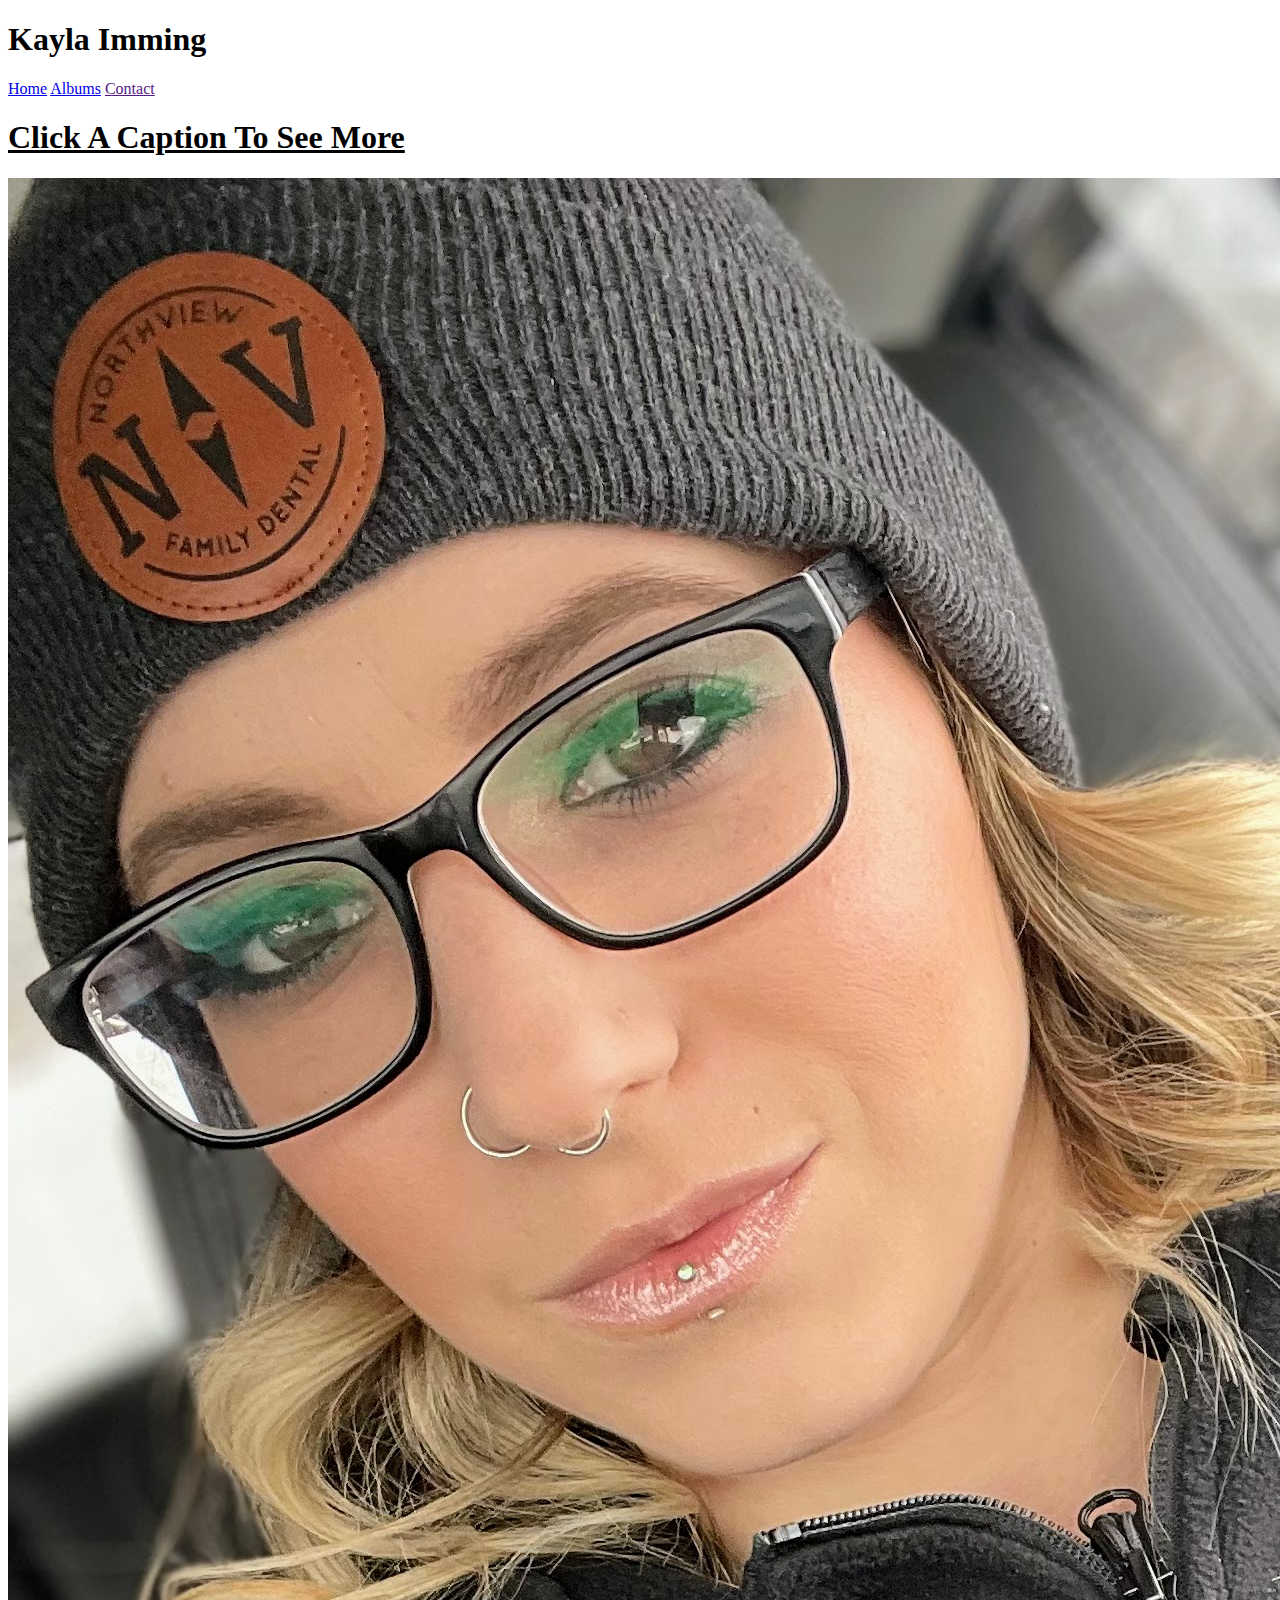
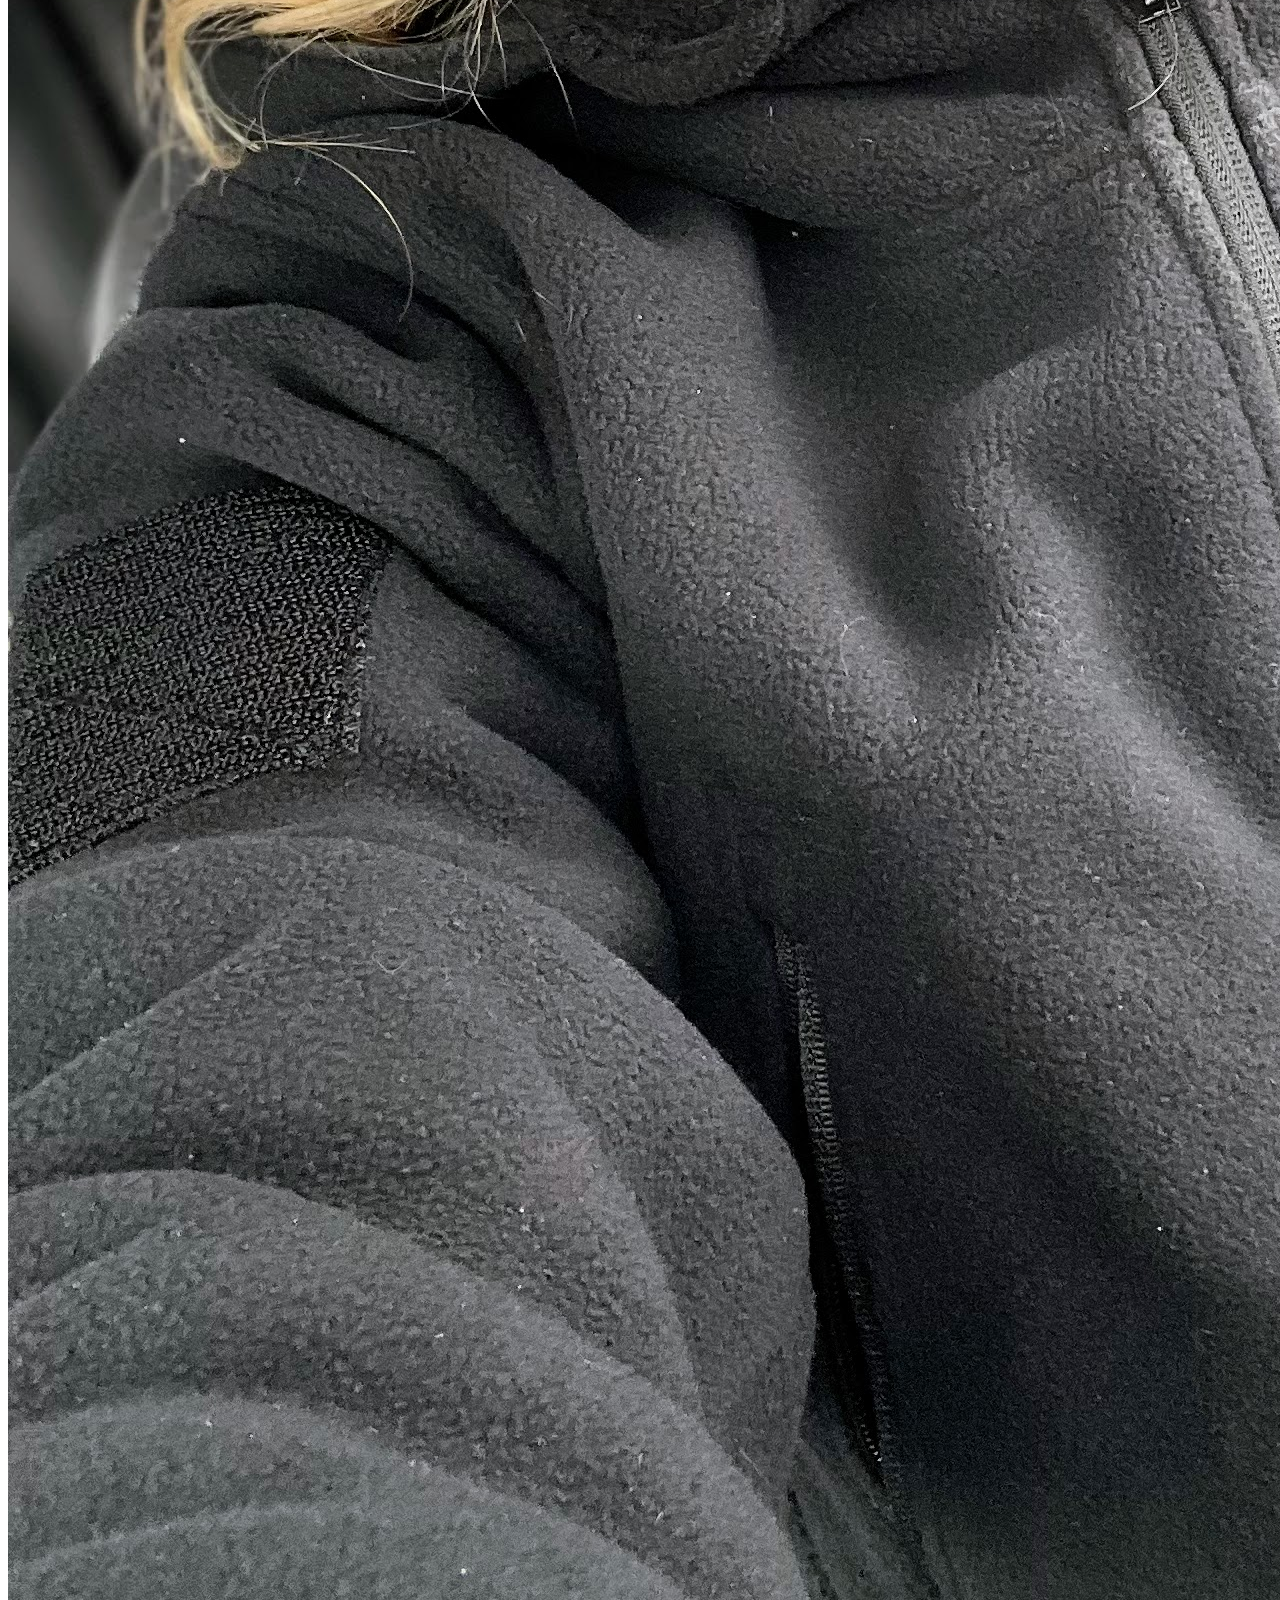
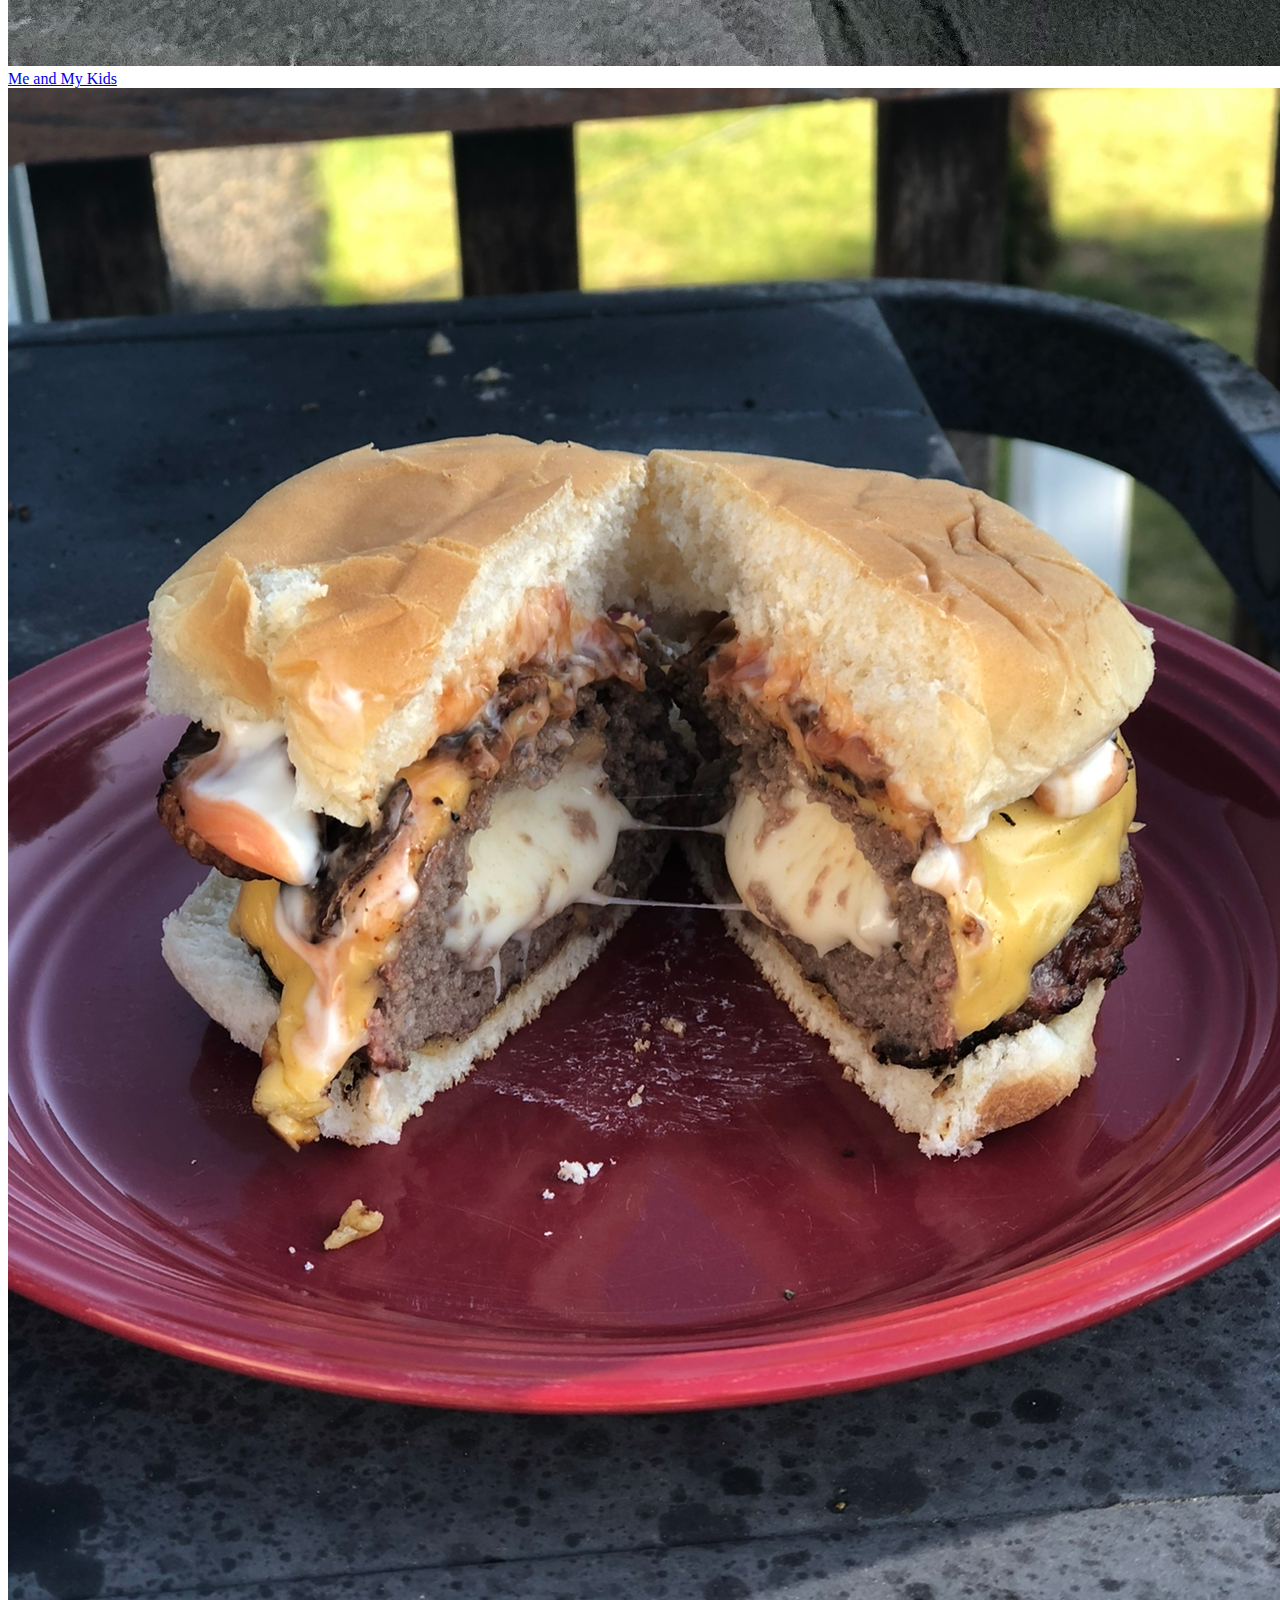
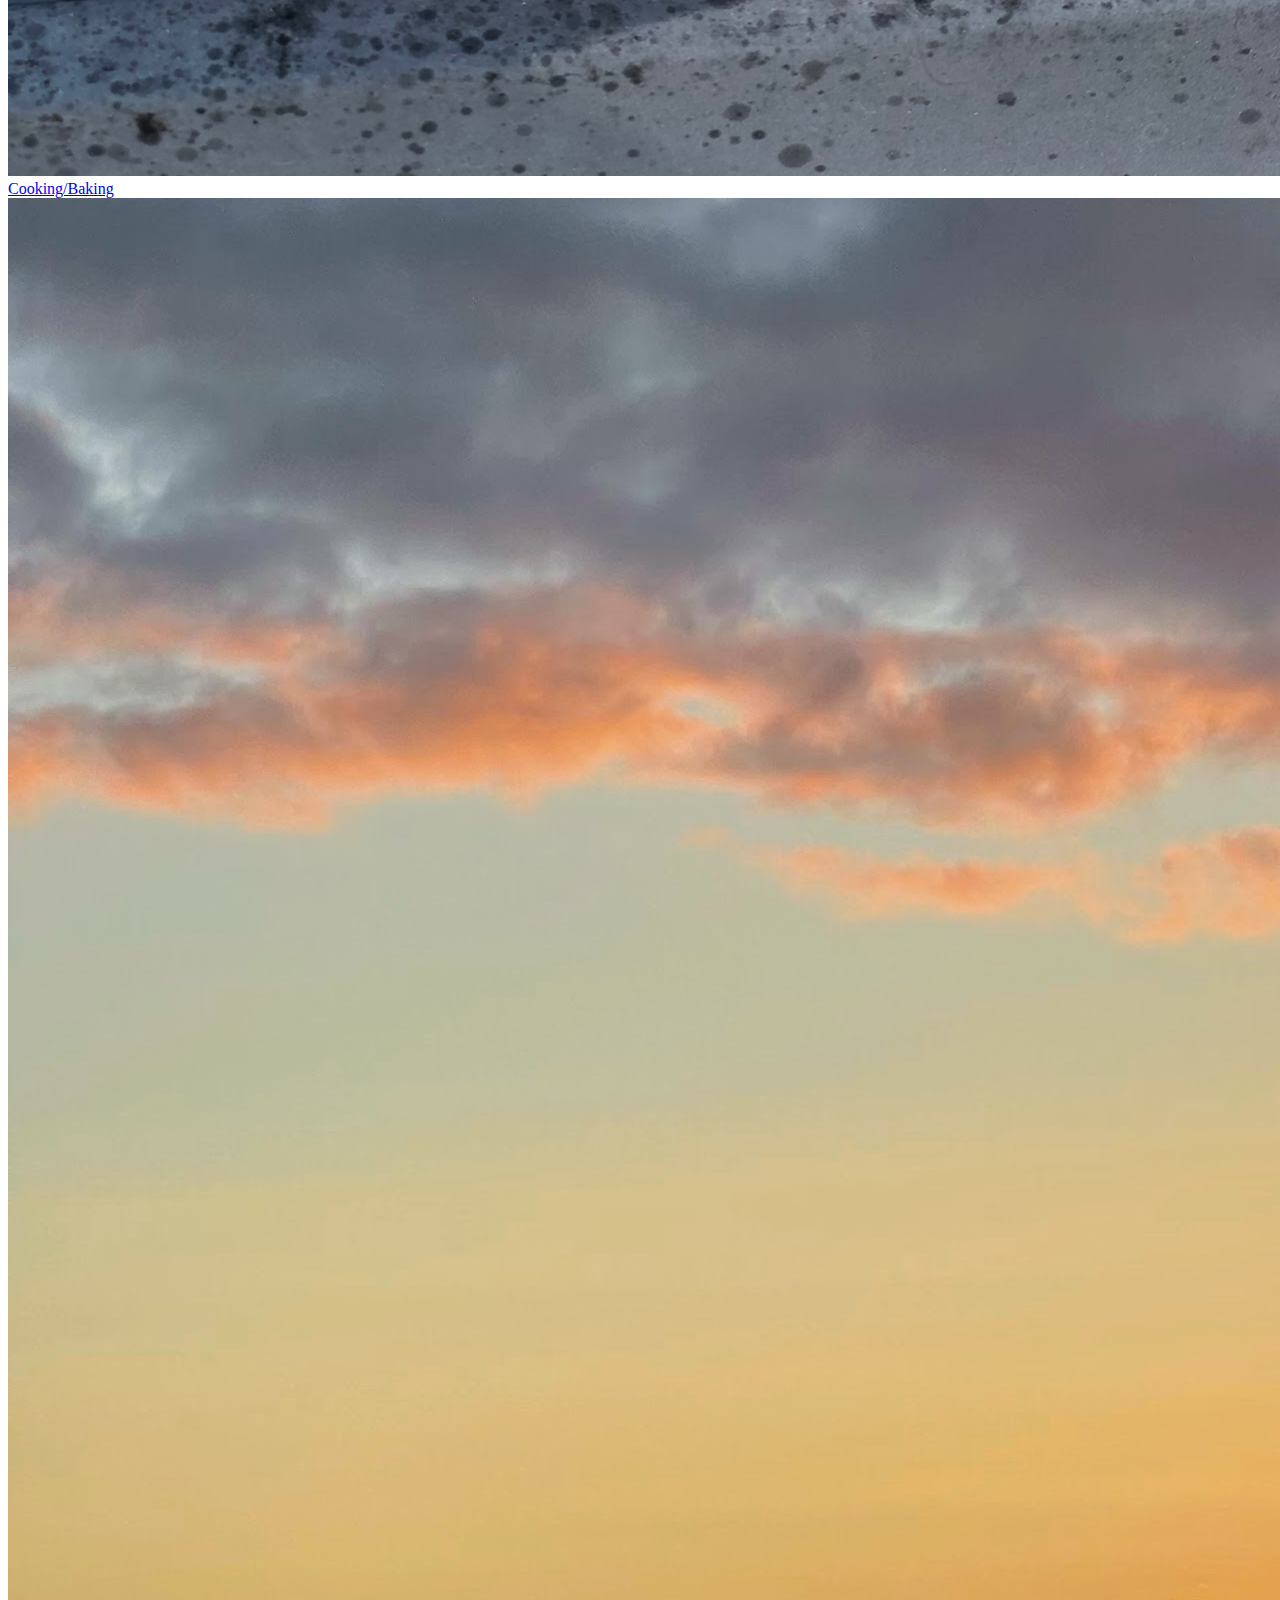
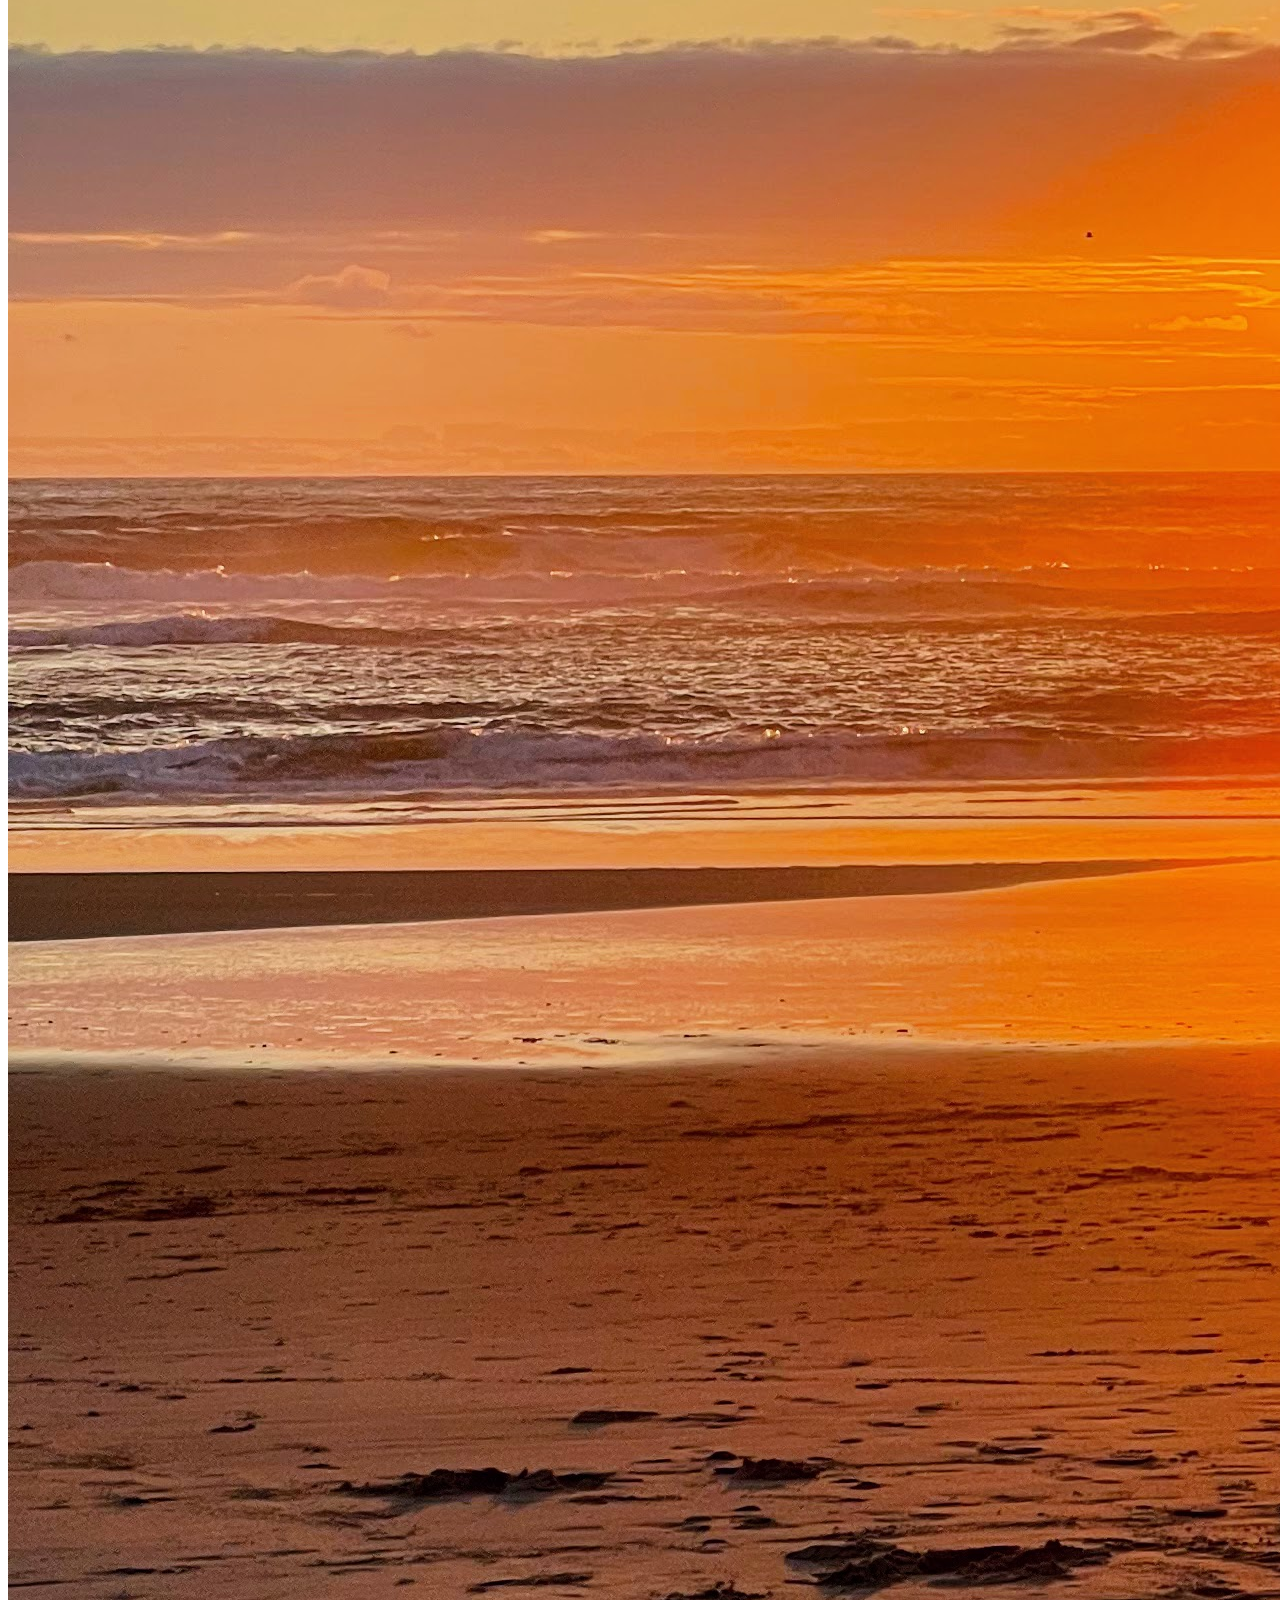
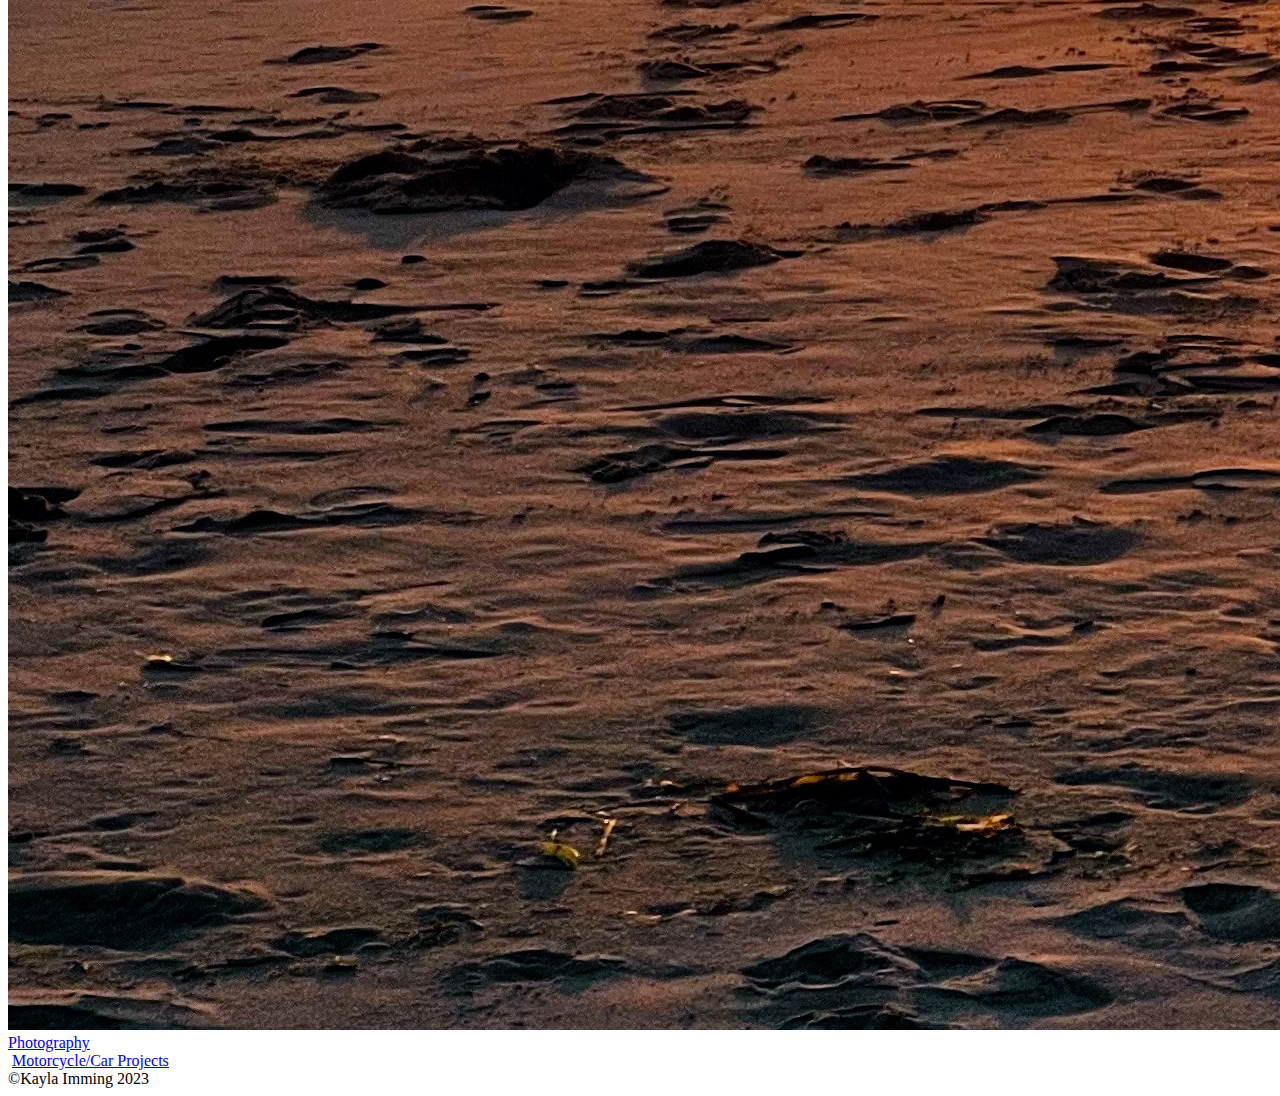
==== albums.html @ c1f577d4 "Add href links to pictures" ====
<!DOCTYPE html>
<html lang="en">

<head>
    <meta charset="UTF-8">
    <meta http-equiv="X-UA-Compatible" content="IE=edge">
    <meta name="viewport" content="width=device-width, initial-scale=1.0">
    <link rel="stylesheet" href="./css/albums.css">
    <title>Albums - Kayla's Portfolio</title>
</head>

<body>

    <nav>
        <h1>Kayla Imming</h1>
        <a href="index.html">Home</a>
        <a href="albums.html">Albums</a>
        <a href="">Contact</a>
    </nav>

    <main>
        <section>
            <h1><u>Click A Caption To See More</u></h1>
            <div class="album-image-links">
                <div class="img-container">
                    <img src="images/IMG_1273.jpg" alt="">
                    <a href="/me_kids_portfolio.html"><u>Me and My Kids</u></a>
                </div>
                <div class="img-container">
                    <img src="images/IMG_2787.PNG" alt="">
                    <a href="/cooking_baking_portfolio.html"><u>Cooking/Baking</u></a>
                </div>
                <div class="img-container">
                    <img src="images/IMG_6762.jpg" alt="">
                    <a href="/photography.html"><u>Photography</u></a>
                </div>
                <div class="img-container">
                    <img src="images/IMG_4024.JPG" alt="">
                    <a href="/motorcycle_cars_portfolio.html"><u>Motorcycle/Car Projects</u></a>
                </div>
            </div>
        </section>
    </main>

    <footer>
        <div>
            &copy;Kayla Imming 2023
        </div>
    </footer>

</body>

</html>
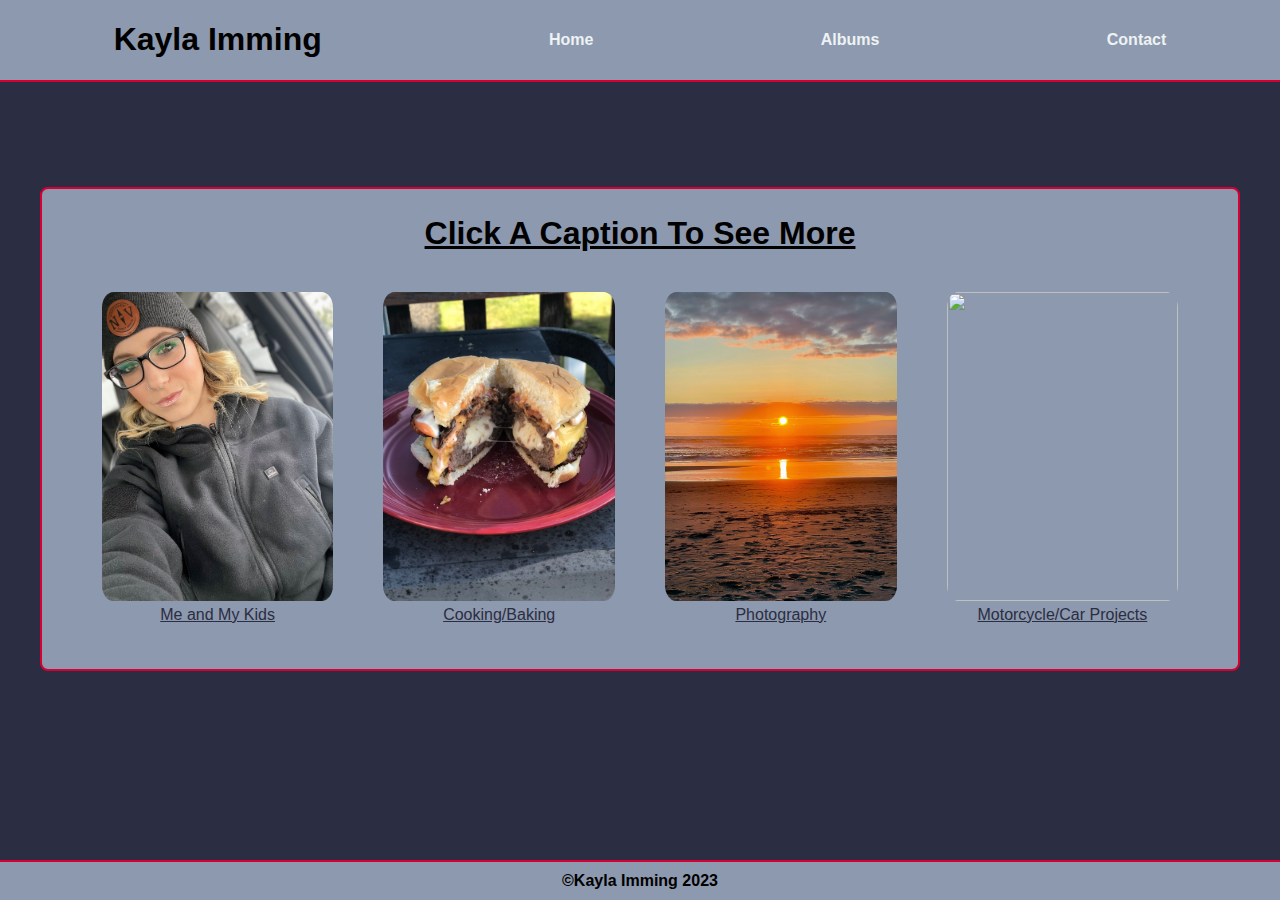
==== commit d2d708e6: "Add contact.html to all contact links in navbar on all pages" ====
--- a/albums.html
+++ b/albums.html
@@ -15,7 +15,7 @@
         <h1>Kayla Imming</h1>
         <a href="index.html">Home</a>
         <a href="albums.html">Albums</a>
-        <a href="">Contact</a>
+        <a href="contact.html">Contact</a>
     </nav>
 
     <main>
--- a/css/albums.css
+++ b/css/albums.css
@@ -0,0 +1,107 @@
+body,
+html {
+    height: 100%;
+    margin: 0px;
+    background-color: #2b2d42;
+    font-family: Arial, Helvetica, sans-serif;
+    display: flex;
+    flex-direction: column;
+}
+
+/* Nav bar styling */
+nav {
+    display: flex;
+    flex-direction: row;
+    align-items: center;
+    justify-content: space-around;
+    background-color: #8d99ae;
+    border-bottom: 2px solid #d80032;
+}
+
+nav h1 {
+    color: black;
+}
+
+nav a {
+    text-decoration: none;
+    color: #edf2f4;
+    font-weight: 700;
+}
+
+nav a:hover {
+    color: #d80032;
+}
+
+/* Seccond Section Styling */
+main {
+    display: flex;
+    justify-content: center;
+    align-items: center;
+    margin-top: auto;
+    margin-bottom: auto;
+}
+
+section {
+    background-color: #8d99ae;
+    margin: 20px;
+    border-radius: .5em;
+    padding: 5px 20px;
+    border: 2px solid #d80032;
+}
+
+section h1 {
+    text-align: center;
+}
+
+.album-image-links {
+    display: flex;
+    flex-direction: row;
+    flex-wrap: wrap;
+    gap: 50px;
+    margin: 40px 40px 20px 40px;
+}
+
+.album-image-links a {
+    color: #2b2d42;
+    text-decoration: none;
+    padding-top: 5px;
+    padding-bottom: 20px;
+}
+
+.album-image-links a:hover {
+    color: #d80032;
+}
+
+.img-container {
+    display: flex;
+    flex-direction: column;
+    justify-content: center;
+    align-items: center;
+}
+
+.album-image-links {
+    display: flex;
+    flex-direction: row;
+    justify-content: space-evenly;
+    /* flex-wrap: wrap; */
+}
+
+img {
+    width: 231.6px;
+    height: 308.8px;
+    /* width: 50%; */
+    border-radius: 5%;
+}
+
+/* Footer Styling */
+footer {
+    display: flex;
+    flex-direction: row;
+    ;
+    justify-content: space-around;
+    background-color: #8d99ae;
+    border-top: 2px solid #d80032;
+    padding: 10px 0;
+    font-weight: 550;
+    margin-top: auto;
+}